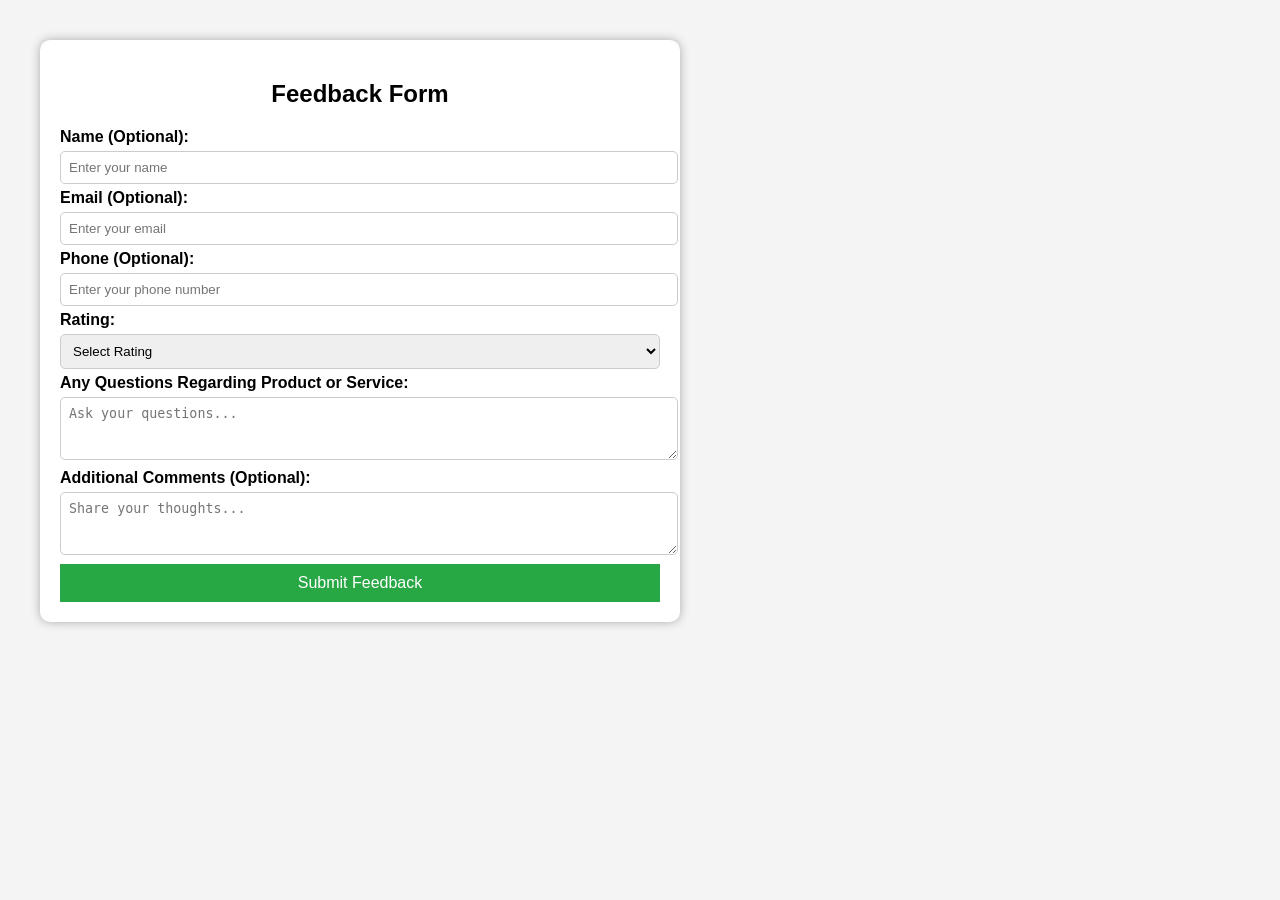
==== feedback.html @ 650cba57 "Add files via upload" ====
<!DOCTYPE html>
<html lang="en">
<head>
    <meta charset="UTF-8">
    <meta name="viewport" content="width=device-width, initial-scale=1.0">
    <title>Feedback Form</title>
    <style>
        body {
            font-family: Arial, sans-serif;
            margin: 40px;
            background-color: #f4f4f4;
        }
        .container {
            width: 50%;
            background: white;
            padding: 20px;
            border-radius: 10px;
            box-shadow: 0px 0px 10px #aaa;
        }
        h2 {
            text-align: center;
        }
        label {
            font-weight: bold;
        }
        input, textarea, select {
            width: 100%;
            padding: 8px;
            margin: 5px 0;
            border: 1px solid #ccc;
            border-radius: 5px;
        }
        .submit-btn {
            background: #28a745;
            color: white;
            padding: 10px;
            border: none;
            cursor: pointer;
            font-size: 16px;
            width: 100%;
        }
        .submit-btn:hover {
            background: #218838;
        }
    </style>
</head>
<body>

    <div class="container">
        <h2>Feedback Form</h2>
        <form action="#" method="post">
            <label for="name">Name (Optional):</label>
            <input type="text" id="name" name="name" placeholder="Enter your name">

            <label for="email">Email (Optional):</label>
            <input type="email" id="email" name="email" placeholder="Enter your email">

            <label for="phone">Phone (Optional):</label>
            <input type="tel" id="phone" name="phone" placeholder="Enter your phone number">

            <label for="rating">Rating:</label>
            <select id="rating" name="rating" required>
                <option value="">Select Rating</option>
                <option value="5">5 - Excellent</option>
                <option value="4">4 - Good</option>
                <option value="3">3 - Average</option>
                <option value="2">2 - Poor</option>
                <option value="1">1 - Very Bad</option>
            </select>

            <label for="questions">Any Questions Regarding Product or Service:</label>
            <textarea id="questions" name="questions" rows="3" placeholder="Ask your questions..."></textarea>

            <label for="comments">Additional Comments (Optional):</label>
            <textarea id="comments" name="comments" rows="3" placeholder="Share your thoughts..."></textarea>

            <button type="submit" class="submit-btn">Submit Feedback</button>
        </form>
    </div>

</body>
</html>
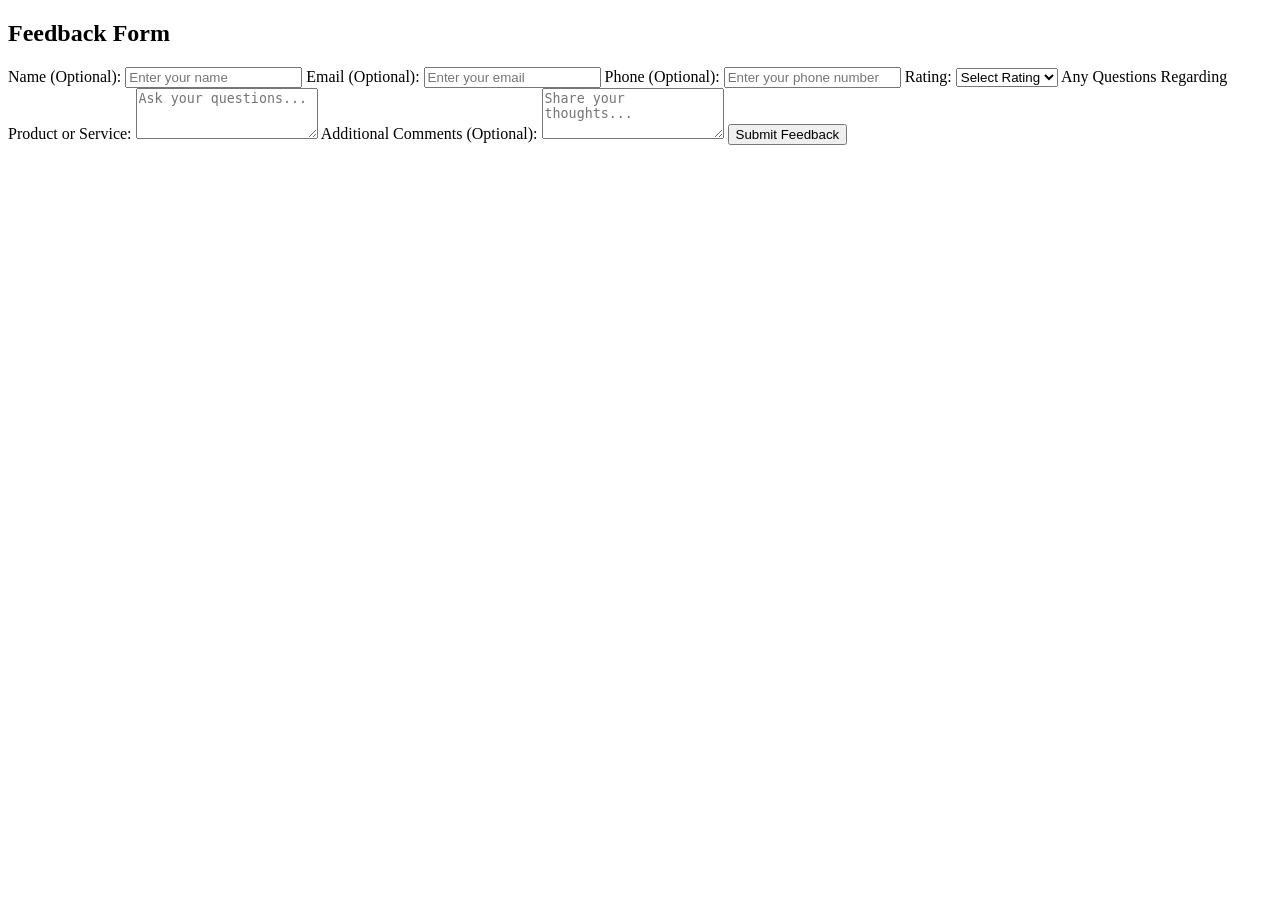
==== commit b6908394: "Add files via upload" ====
--- a/feedback.html
+++ b/feedback.html
@@ -4,45 +4,7 @@
     <meta charset="UTF-8">
     <meta name="viewport" content="width=device-width, initial-scale=1.0">
     <title>Feedback Form</title>
-    <style>
-        body {
-            font-family: Arial, sans-serif;
-            margin: 40px;
-            background-color: #f4f4f4;
-        }
-        .container {
-            width: 50%;
-            background: white;
-            padding: 20px;
-            border-radius: 10px;
-            box-shadow: 0px 0px 10px #aaa;
-        }
-        h2 {
-            text-align: center;
-        }
-        label {
-            font-weight: bold;
-        }
-        input, textarea, select {
-            width: 100%;
-            padding: 8px;
-            margin: 5px 0;
-            border: 1px solid #ccc;
-            border-radius: 5px;
-        }
-        .submit-btn {
-            background: #28a745;
-            color: white;
-            padding: 10px;
-            border: none;
-            cursor: pointer;
-            font-size: 16px;
-            width: 100%;
-        }
-        .submit-btn:hover {
-            background: #218838;
-        }
-    </style>
+    <link rel="stylesheet" href="feedback.css">
 </head>
 <body>
 
